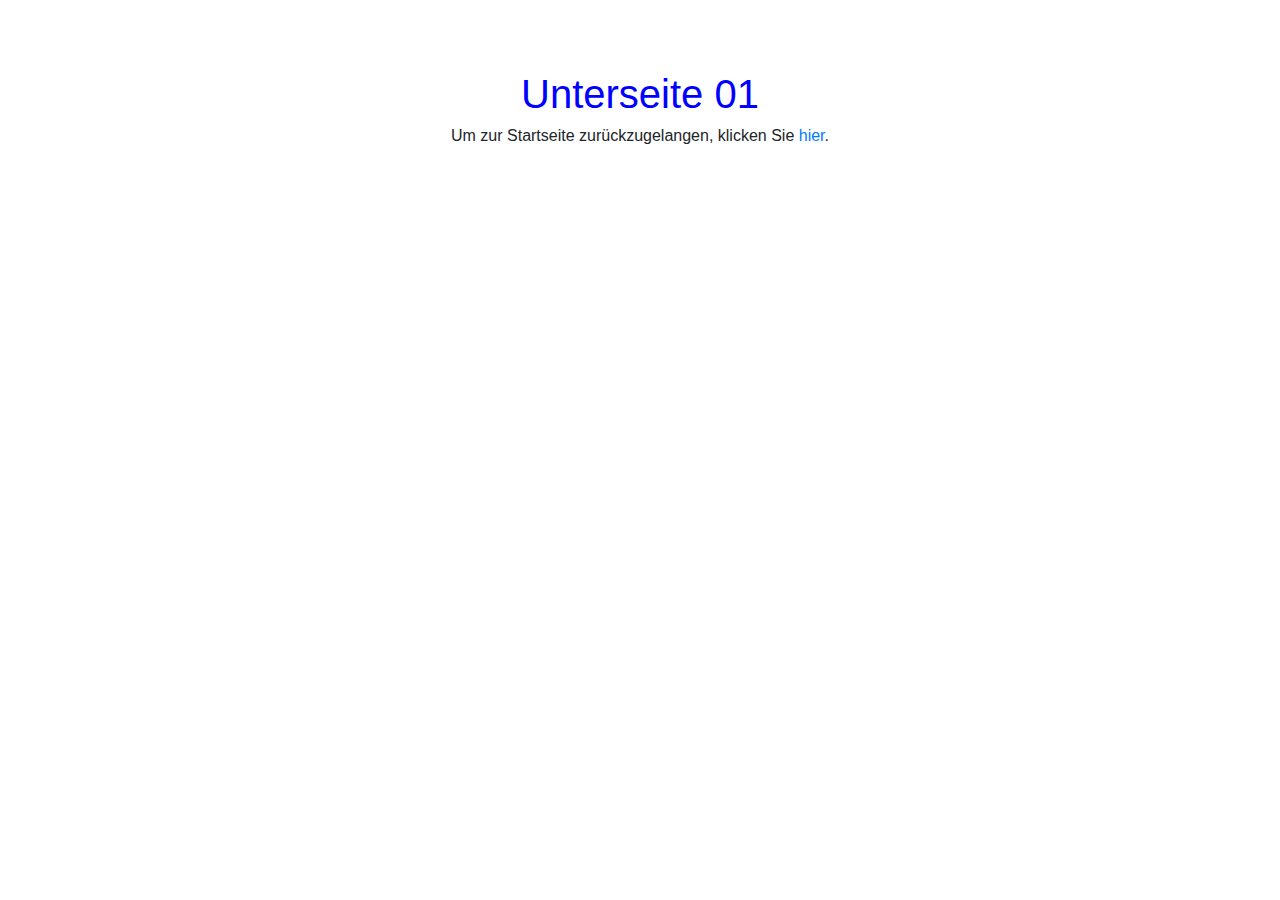
==== unterseite_01.html @ 556f546b "add existing files (index.html, index.php, style.css, unterseite_01.html)" ====
<!doctype html>
<html>
<head>
    <meta charset="UTF-8">
    <title>Transitions leicht gemacht</title>
    <link rel="stylesheet" href="style.css">
    <!--Bootstraplink-->
    <link rel="stylesheet" href="https://stackpath.bootstrapcdn.com/bootstrap/4.3.1/css/bootstrap.min.css" integrity="sha384-ggOyR0iXCbMQv3Xipma34MD+dH/1fQ784/j6cY/iJTQUOhcWr7x9JvoRxT2MZw1T" crossorigin="anonymous">
</head>
<body>
    <div class="container-fluid">
    <div class="row">
        <div class="col-sm">
            <header>
                <h1 class="text-center">Unterseite 01</h1>
                <h6 class="text-center">Um zur Startseite zurückzugelangen, klicken Sie <a href="index.html">hier</a>.</h6>
            </header>
        </div>
    </div>



    
    
    
    
    
    
    
    
    
    
    
    
    
    
    
    
    
    
    
    
    
    
    
    
    
    
    
    <!--Javascriptlink-->
    <script src="https://code.jquery.com/jquery-3.3.1.slim.min.js" integrity="sha384-q8i/X+965DzO0rT7abK41JStQIAqVgRVzpbzo5smXKp4YfRvH+8abtTE1Pi6jizo" crossorigin="anonymous"></script>
    <script src="https://cdnjs.cloudflare.com/ajax/libs/popper.js/1.14.7/umd/popper.min.js" integrity="sha384-UO2eT0CpHqdSJQ6hJty5KVphtPhzWj9WO1clHTMGa3JDZwrnQq4sF86dIHNDz0W1" crossorigin="anonymous"></script>
    <script src="https://stackpath.bootstrapcdn.com/bootstrap/4.3.1/js/bootstrap.min.js" integrity="sha384-JjSmVgyd0p3pXB1rRibZUAYoIIy6OrQ6VrjIEaFf/nJGzIxFDsf4x0xIM+B07jRM" crossorigin="anonymous"></script>
    </div>
    </body>    
</html>
---- style.css ----
/*Den "header" ein wenig herunter versetzen*/
header {
    padding-top: 70px;
}

/*Den Titel im "header" blau machen*/
header h1 {
    color: blue;
}
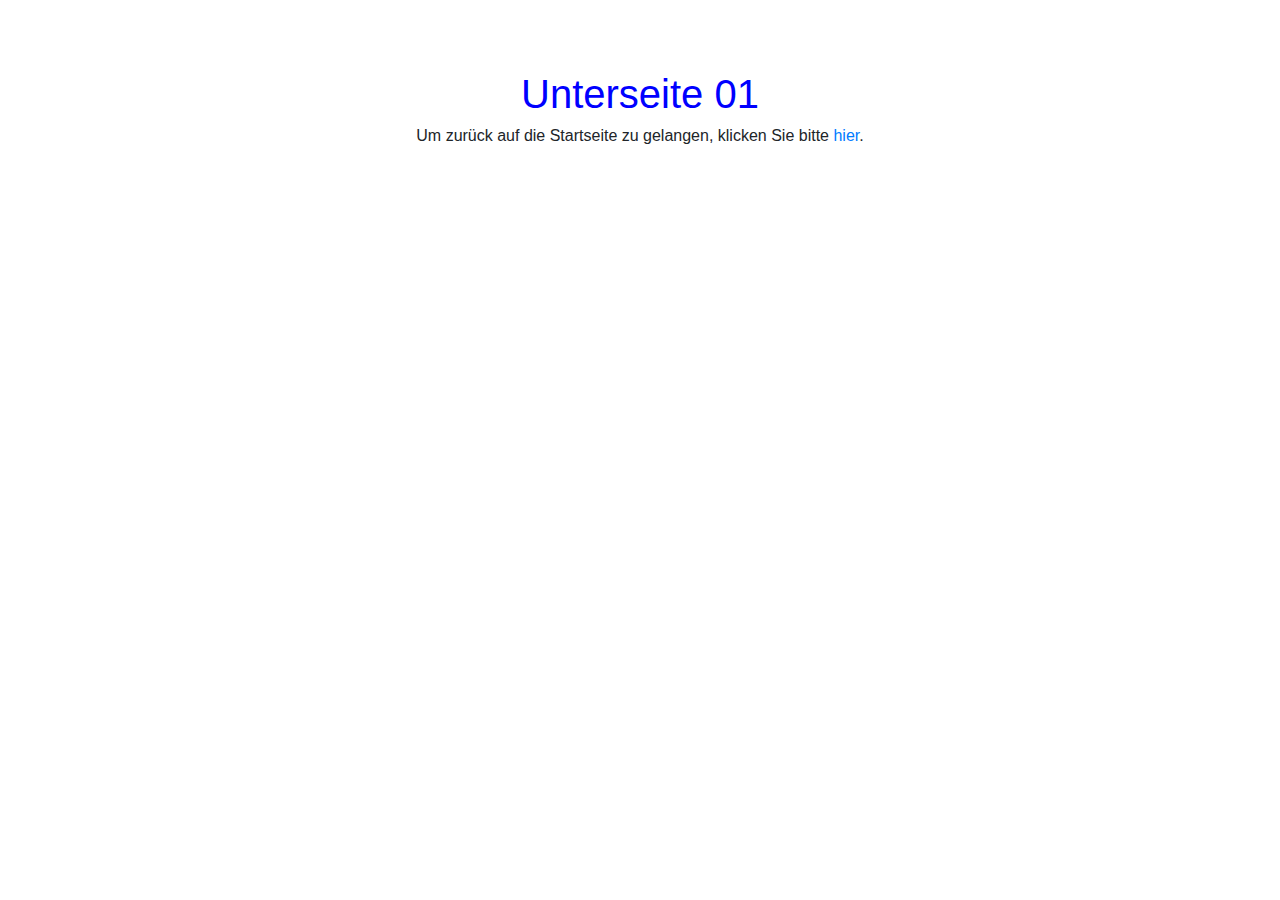
==== commit 3223bb19: "adjust text on index.html & unterseite_01.html" ====
--- a/unterseite_01.html
+++ b/unterseite_01.html
@@ -13,7 +13,7 @@
         <div class="col-sm">
             <header>
                 <h1 class="text-center">Unterseite 01</h1>
-                <h6 class="text-center">Um zur Startseite zurückzugelangen, klicken Sie <a href="index.html">hier</a>.</h6>
+                <h6 class="text-center">Um zurück auf die Startseite zu gelangen, klicken Sie bitte <a href="index.html">hier</a>.</h6>
             </header>
         </div>
     </div>
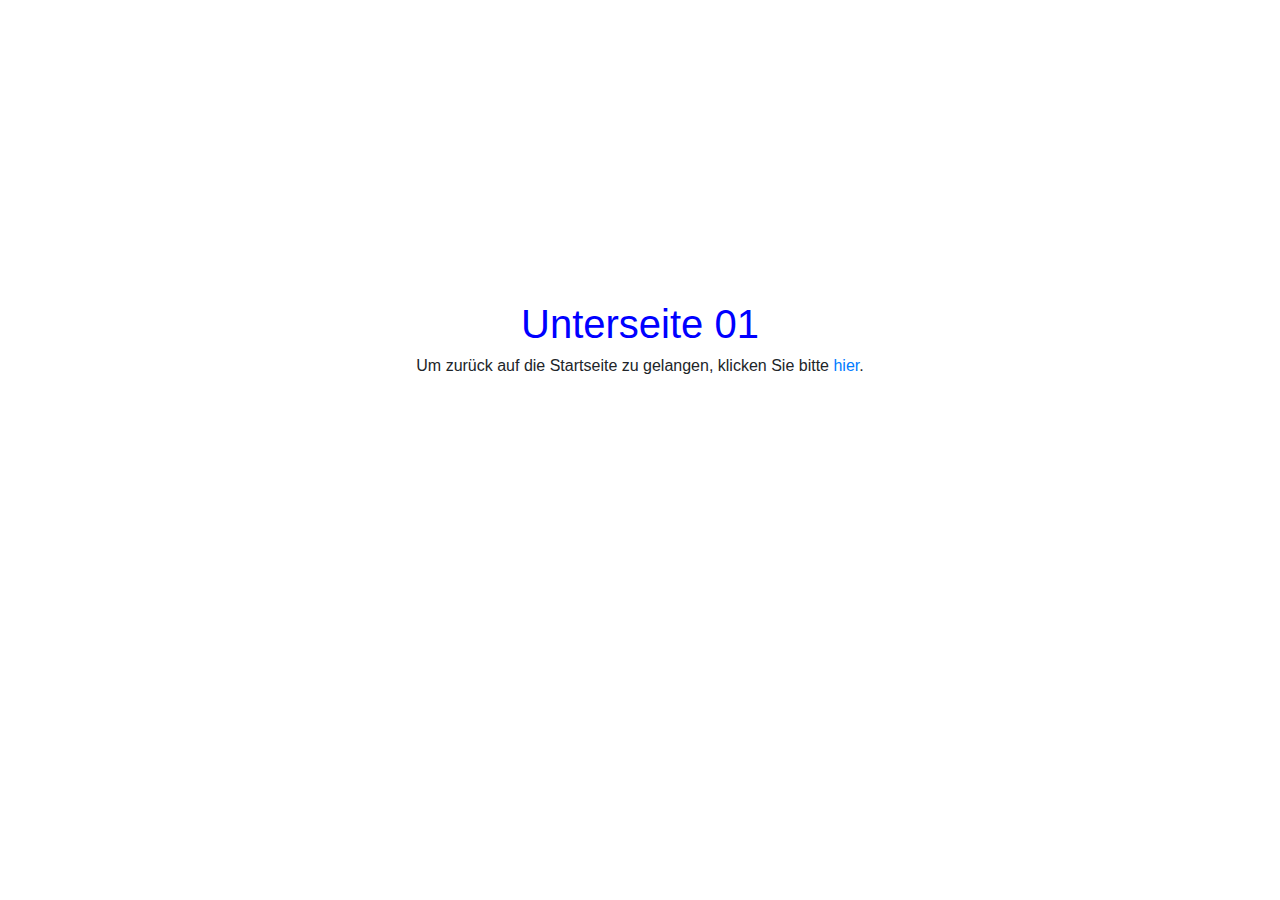
==== commit 7d51c40e: "add some modification" ====
--- a/unterseite_01.html
+++ b/unterseite_01.html
@@ -35,18 +35,6 @@
     
     
     
-    
-    
-    
-    
-    
-    
-    
-    
-    
-    
-    
-    
     <!--Javascriptlink-->
     <script src="https://code.jquery.com/jquery-3.3.1.slim.min.js" integrity="sha384-q8i/X+965DzO0rT7abK41JStQIAqVgRVzpbzo5smXKp4YfRvH+8abtTE1Pi6jizo" crossorigin="anonymous"></script>
     <script src="https://cdnjs.cloudflare.com/ajax/libs/popper.js/1.14.7/umd/popper.min.js" integrity="sha384-UO2eT0CpHqdSJQ6hJty5KVphtPhzWj9WO1clHTMGa3JDZwrnQq4sF86dIHNDz0W1" crossorigin="anonymous"></script>
--- a/style.css
+++ b/style.css
@@ -1,6 +1,6 @@
 /*Den "header" ein wenig herunter versetzen*/
 header {
-    padding-top: 70px;
+    padding-top: 300px;
 }
 
 /*Den Titel im "header" blau machen*/
@@ -8,4 +8,3 @@
     color: blue;
 }
 
-
